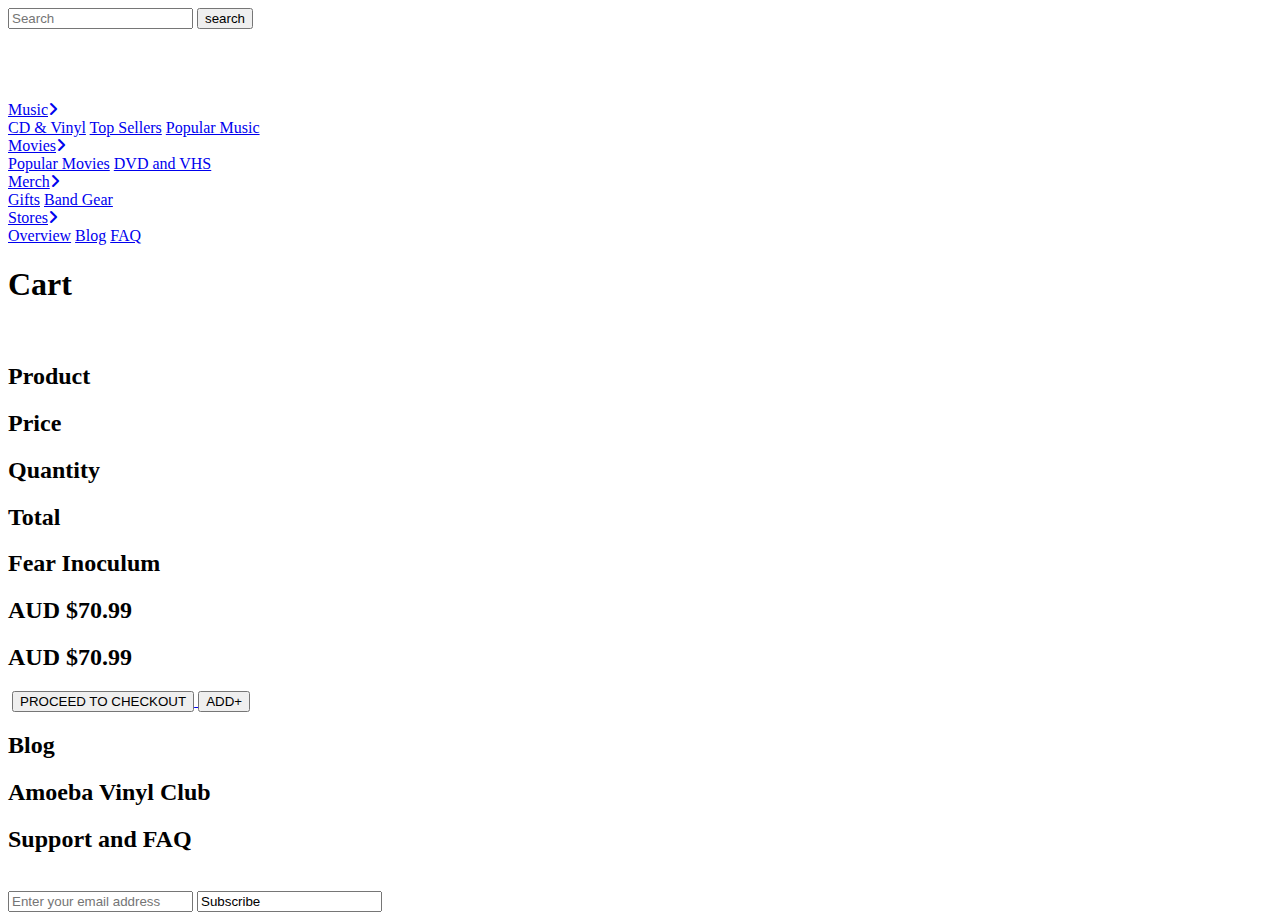
==== Cart.html @ bd1a3d16 "Add files via upload" ====
<!DOCTYPE html>
<html lang="en">
<head>
    <meta charset="UTF-8">
    <meta http-equiv="X-UA-Compatible" content="IE=edge">
    <meta name="viewport" content="width=device-width, initial-scale=1.0">
    <title>Amoeba</title>
    <link rel="stylesheet" href="css/4styles.css">
    <link rel="preconnect" href="https://fonts.googleapis.com">
<link rel="preconnect" href="https://fonts.gstatic.com" crossorigin>
<link href="https://fonts.googleapis.com/css2?family=Poppins:wght@600&display=swap" rel="stylesheet">
<link rel="stylesheet" href="https://cdnjs.cloudflare.com/ajax/libs/font-awesome/6.1.1/css/all.min.css">
<link rel="preconnect" href="https://fonts.googleapis.com">
<link rel="preconnect" href="https://fonts.gstatic.com" crossorigin>
<link href="https://fonts.googleapis.com/css2?family=Poppins:wght@400;600&display=swap" rel="stylesheet">
<script src="https://cdnjs.cloudflare.com/ajax/libs/jquery/3.6.0/jquery.min.js"></script>
</head>
<body>
    
    
    <nav>
        <div class="nav-items">
            <div class="search">
                <input type="text" class="search-box" placeholder="Search">
                <button class="search-btn">search</button>
            </div>
            <img class="nav-menu" src="img/bars-solid.svg" alt="">
            <div class="nav-container">
                <a href="/"><img src="img/navbar heart.png" alt=""></a>
            <a href="/"><img src="img/navbar profile.png" alt=""></a>
            <a href="Cart.html"><img src="img/navbar cart.png" alt=""></a>
            </div>
            <img src="img/cart 1.svg" alt="" class="cart-1">
        </div>
        
        <div class="side-bar">
            <a href="index.html">
                <img class="side-logo" src="img/Amoeba Logo.svg" alt="">

            </a>

            <div class="menu">
                <div class="item">
                    <a class="sub-btn" href="#">Music<i class="fas fa-angle-right dropdown"></i></a>
                    <div class="sub-menu">
                        <a href="#" class="sub-item">CD & Vinyl</a>
                        <a href="#" class="sub-item">Top Sellers</a>
                        <a href="#" class="sub-item">Popular Music</a>
                    </div>
                </div>   
                <div class="item">
                    <a class="sub-btn" href="#">Movies<i class="fas fa-angle-right dropdown"></i></a>
                    <div class="sub-menu">
                        <a href="#" class="sub-item">Popular Movies</a>
                        <a href="#" class="sub-item">DVD and VHS</a>
                    </div>
                </div>   
                <div class="item">
                    <a class="sub-btn" href="#">Merch<i class="fas fa-angle-right dropdown"></i></a>
                    <div class="sub-menu">
                        <a href="#" class="sub-item">Gifts</a>
                        <a href="#" class="sub-item">Band Gear</a>
                    </div>
                </div>   
                <div class="item">
                    <a class="sub-btn" href="#">Stores<i class="fas fa-angle-right dropdown"></i></a>
                    <div class="sub-menu">
                        <a href="#" class="sub-item">Overview</a>
                        <a href="#" class="sub-item">Blog</a>
                        <a href="#" class="sub-item">FAQ</a>
                    </div>
                </div>   

            </div>
        </div>
        
        <script type="text/javascript">
            $(document).ready(function(){
                //jquery for toggle sub menus
                $('.sub-btn').click(function(){
                    $(this).next('.sub-menu').slideToggle();
                    $(this).find('.dropdown').toggleClass('rotate');
                });
            });
        </script>
    </nav>

    <!-- Hero Section -->

    <h1 class="h1-cart">Cart</h1>
    <img src="img/cart product.svg" alt="" class="cart-product">
    <img src="img/cart table.svg" alt="" class="cart-table">

    <div class="cart-headings">
        <h2>Product                     </h2>

        <h2>Price                         </h2>

        <h2>Quantity                    </h2>

        <h2>Total</h2>
    </div>

    <div class="cart-answers">
        <h2>Fear Inoculum              </h2>

        <h2>AUD $70.99                                                         </h2>

        <h2>AUD $70.99                    </h2>
    </div>

    <img src="img/cart quantity.svg" alt="" class="cart-quantity">

        <a class="page-payment" href="Payment.html">
            <button class="add-cart">PROCEED TO CHECKOUT</button>
        </a>

        <button class="add-to-cart">ADD+</button>
    

        
     <!-- Footer Section -->

     <div class="footer-container">
        <div class="footer">
            <div class="footer-heading footer-1">
                <h2>Blog</h2>
                <div class="footer-heading-footer-2">
                    <h2>Amoeba Vinyl Club</h2>
                </div>
                <div class="footer-heading-footer-3">
                <h2>Support and FAQ</h2>
            </div>

            <img src="img/logo.svg" alt="" class="second-logo">

            <img src="img/Face, Twitter, Google.svg" alt="" class="sign-in-options">
            <div class="footer-email-form">
                <input type="email" placeholder="Enter your email address" id="footer-email">
                <input type="sumbit" value="Subscribe" id="footer-email-btn">
            </div>
        </div>
    </div>

        
    </body>
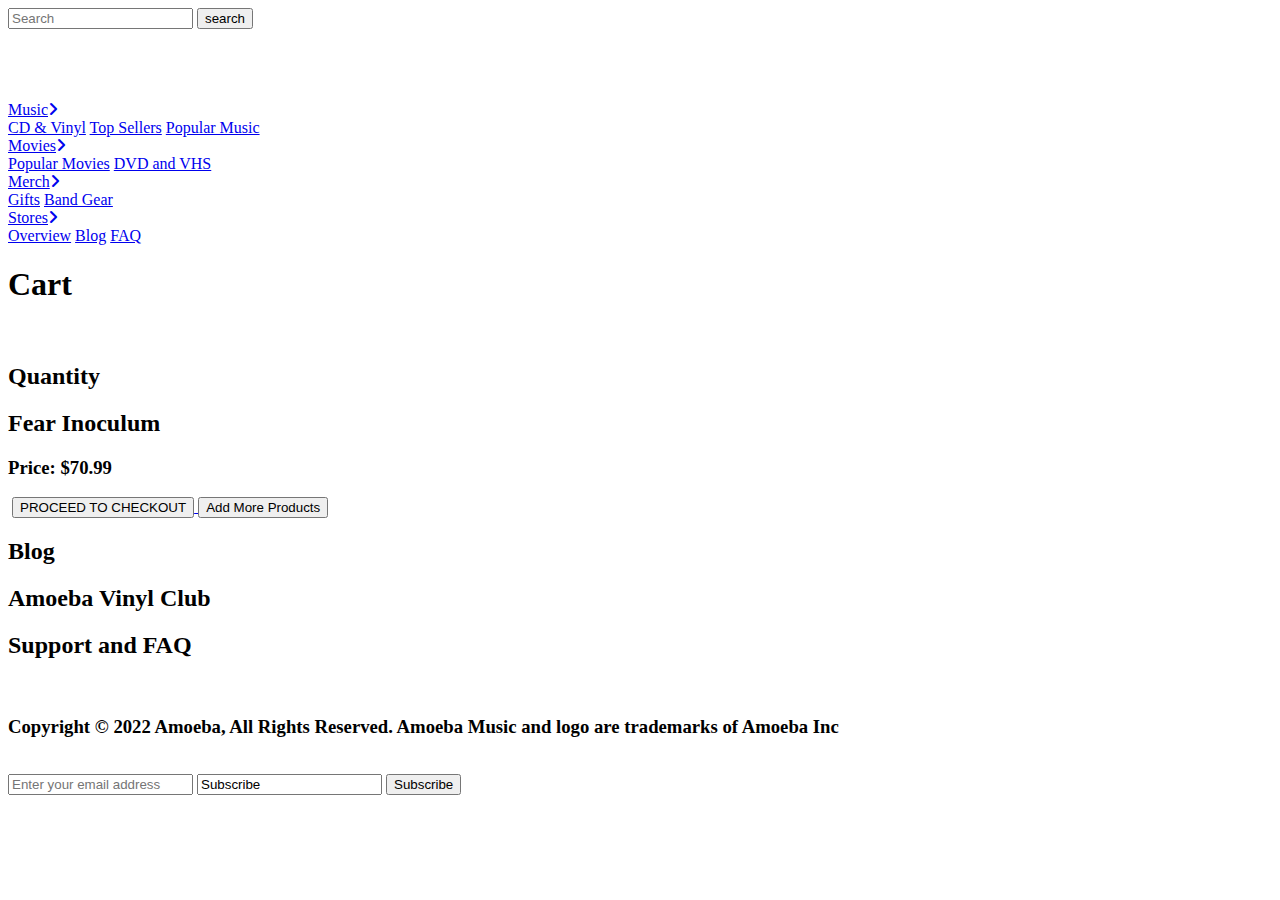
==== commit a922034a: "Add files via upload" ====
--- a/Cart.html
+++ b/Cart.html
@@ -26,9 +26,9 @@
             </div>
             <img class="nav-menu" src="img/bars-solid.svg" alt="">
             <div class="nav-container">
-                <a href="/"><img src="img/navbar heart.png" alt=""></a>
-            <a href="/"><img src="img/navbar profile.png" alt=""></a>
-            <a href="Cart.html"><img src="img/navbar cart.png" alt=""></a>
+                <a href="/"><img src="img/navbar heart.svg" alt=""></a>
+            <a href="/"><img src="img/navbar profile.svg" alt=""></a>
+            <a href="Cart.html"><img src="img/navbar cart.svg" alt=""></a>
             </div>
             <img src="img/cart 1.svg" alt="" class="cart-1">
         </div>
@@ -88,59 +88,77 @@
     <!-- Hero Section -->
 
     <h1 class="h1-cart">Cart</h1>
+
+
+<div class="cart-container"></div>
+
+   
     <img src="img/cart product.svg" alt="" class="cart-product">
     <img src="img/cart table.svg" alt="" class="cart-table">
 
+
+
     <div class="cart-headings">
-        <h2>Product                     </h2>
-
-        <h2>Price                         </h2>
-
-        <h2>Quantity                    </h2>
-
-        <h2>Total</h2>
+        <h2>                                                                                              Quantity                    </h2>
     </div>
 
     <div class="cart-answers">
-        <h2>Fear Inoculum              </h2>
+        <h2>Fear Inoculum
 
-        <h2>AUD $70.99                                                         </h2>
+        </h2>
 
-        <h2>AUD $70.99                    </h2>
+        <h3>
+ <b>Price: $70.99</b>
+                    </h2>
+
     </div>
 
     <img src="img/cart quantity.svg" alt="" class="cart-quantity">
+
+
+
+
 
         <a class="page-payment" href="Payment.html">
             <button class="add-cart">PROCEED TO CHECKOUT</button>
         </a>
 
-        <button class="add-to-cart">ADD+</button>
+    <a href="Home 2.html">
+        <button class="add-to-cart">Add More Products</button>
+    </a>
+
+    
     
 
-        
      <!-- Footer Section -->
-
      <div class="footer-container">
         <div class="footer">
-            <div class="footer-heading footer-1">
-                <h2>Blog</h2>
+            <div>
+                <h2 id="footer-heading" >Blog</h2>
                 <div class="footer-heading-footer-2">
                     <h2>Amoeba Vinyl Club</h2>
                 </div>
                 <div class="footer-heading-footer-3">
                 <h2>Support and FAQ</h2>
             </div>
-
+    
             <img src="img/logo.svg" alt="" class="second-logo">
-
+    
+            <h3 class="logo-desc">
+                Copyright © 2022 Amoeba,
+                All Rights Reserved. 
+                Amoeba Music and logo
+                are trademarks of Amoeba Inc</h3>
+    
             <img src="img/Face, Twitter, Google.svg" alt="" class="sign-in-options">
             <div class="footer-email-form">
                 <input type="email" placeholder="Enter your email address" id="footer-email">
                 <input type="sumbit" value="Subscribe" id="footer-email-btn">
+                <button class="footer-btn">Subscribe</button>
             </div>
         </div>
     </div>
+    
 
         
     </body>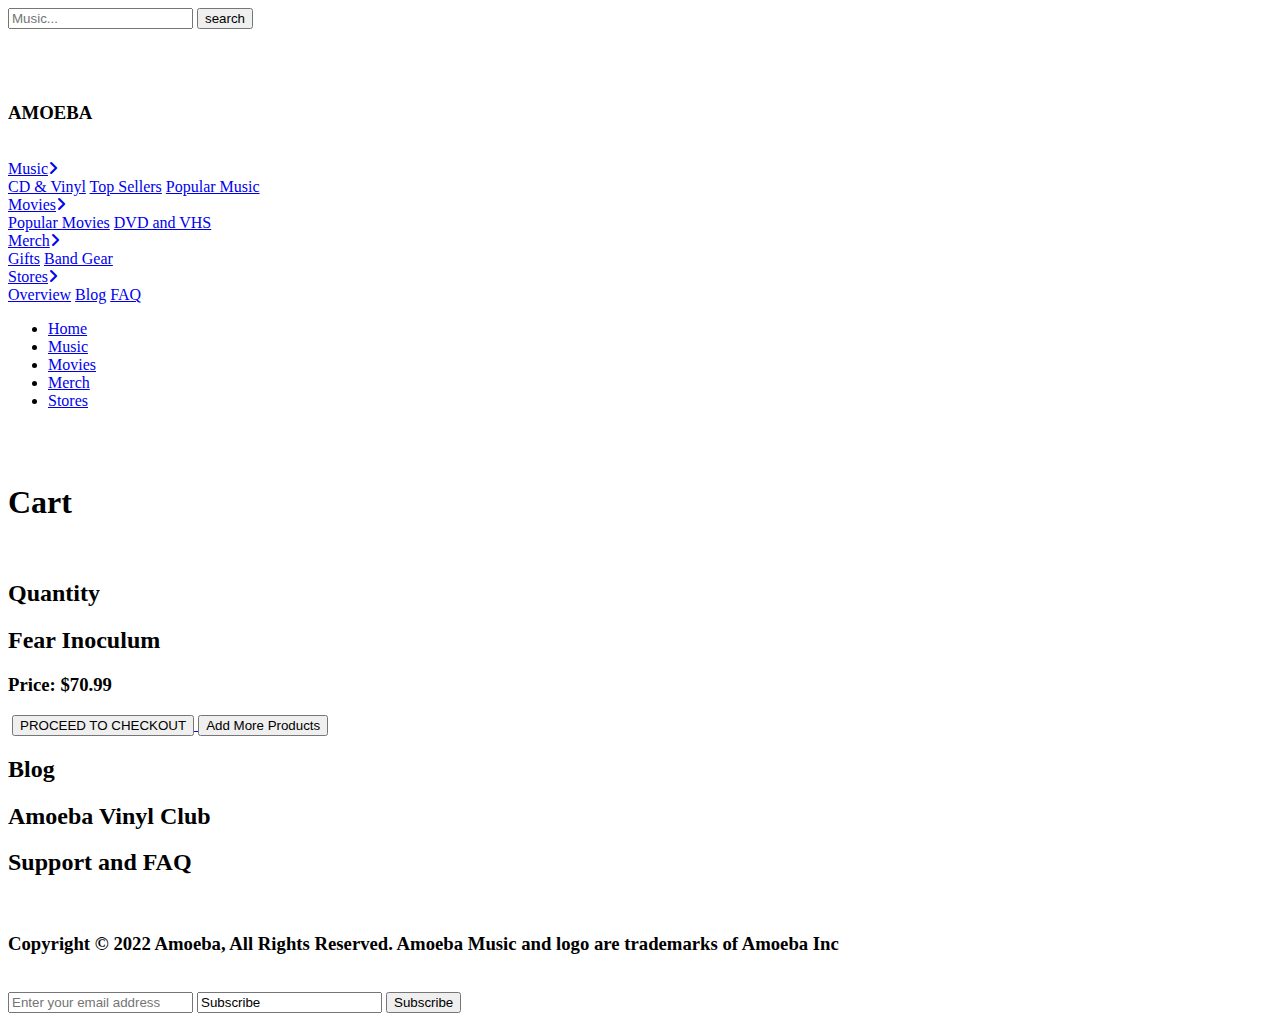
==== commit 1747af95: "Add files via upload" ====
--- a/Cart.html
+++ b/Cart.html
@@ -7,6 +7,7 @@
     <title>Amoeba</title>
     <link rel="stylesheet" href="css/4styles.css">
     <link rel="preconnect" href="https://fonts.googleapis.com">
+    <script defer src="js/home.js"></script>
 <link rel="preconnect" href="https://fonts.gstatic.com" crossorigin>
 <link href="https://fonts.googleapis.com/css2?family=Poppins:wght@600&display=swap" rel="stylesheet">
 <link rel="stylesheet" href="https://cdnjs.cloudflare.com/ajax/libs/font-awesome/6.1.1/css/all.min.css">
@@ -21,21 +22,28 @@
     <nav>
         <div class="nav-items">
             <div class="search">
-                <input type="text" class="search-box" placeholder="Search">
+                <input type="text" class="search-box" placeholder="Music...">
                 <button class="search-btn">search</button>
             </div>
             <img class="nav-menu" src="img/bars-solid.svg" alt="">
             <div class="nav-container">
                 <a href="/"><img src="img/navbar heart.svg" alt=""></a>
             <a href="/"><img src="img/navbar profile.svg" alt=""></a>
-            <a href="Cart.html"><img src="img/navbar cart.svg" alt=""></a>
+            <a href="Cart.html"><img id="nav-cart"  src="img/navbar cart.svg" alt=""></a>
             </div>
             <img src="img/cart 1.svg" alt="" class="cart-1">
         </div>
+
+          
+        <h3 class="amoeba-logo">
+            AMOEBA
+        </h3>
         
         <div class="side-bar">
             <a href="index.html">
                 <img class="side-logo" src="img/Amoeba Logo.svg" alt="">
+
+                
 
             </a>
 
@@ -85,7 +93,23 @@
         </script>
     </nav>
 
+    <!-- RESPONSIVE -->
+
+    <div class="sidemenu" id="sideMenu">
+        <ul>
+            <li><a href="index.html">Home</a></li>
+            <li><a href="Home 2.html">Music</a></li>
+            <li><a href="Home 2.html">Movies </a></li>
+            <li><a href="Home 2.html">Merch</a></li>
+            <li><a href="Home 2.html">Stores</a></li>
+        </ul>
+        <img src="img/x-10327.svg" alt="" class="exit-side" onclick="closeMenu()">
+    </div>
+
+
     <!-- Hero Section -->
+
+    <img src="img/Menu.svg" alt="" class="menu" onclick="openMenu()">
 
     <h1 class="h1-cart">Cart</h1>
 
